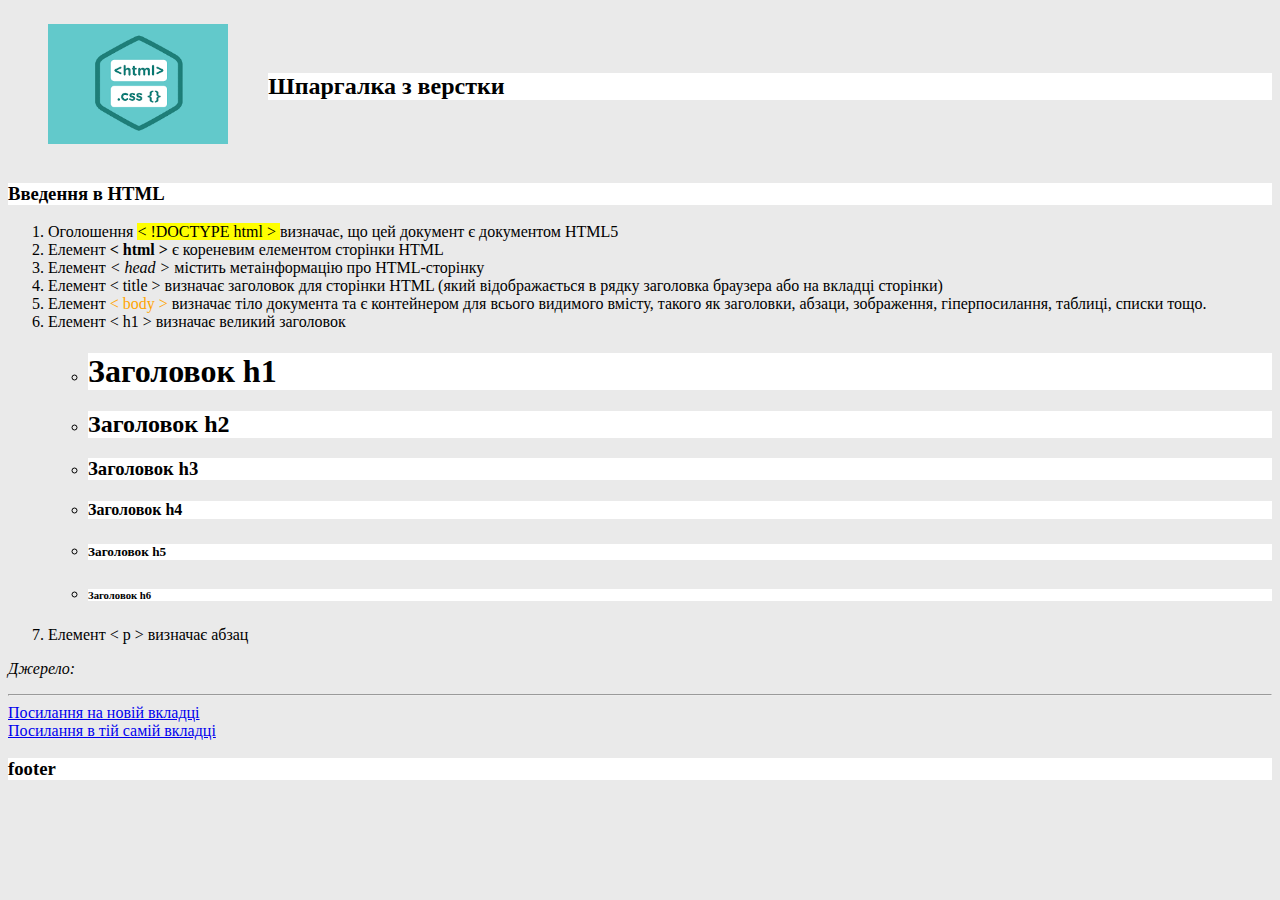
==== lesson_2/index.html @ 4aec9b38 "Add files via upload" ====
<!DOCTYPE html>
<html lang="uk">

<head>
	<meta charset="UTF-8">
	<meta name="viewport" content="width=device-width, initial-scale=1.0">
	<title>Сourse of html-css</title>
	<link rel="stylesheet" href="css/style.css">
</head>

<body>
	<wrapper>
		<header>
			<div class="header__body">
				<figure>
					<img src="img/img.png" alt="logo">
				</figure>
				<h2 class="header__title"><strong>Шпаргалка з верстки</strong></h2>
			</div>
		</header>
		<main>
			<h3>Введення в HTML</h3>
			<ol>
				<li>Оголошення <mark> &lt !DOCTYPE html &gt </mark> визначає, що цей документ є документом HTML5
				</li>
				<li>Елемент <b>&lt html &gt</b> є кореневим елементом сторінки HTML</li>
				<li>Елемент <i>&lt head &gt</i> містить метаінформацію про HTML-сторінку
				</li>
				<li>Елемент &lt title &gt визначає заголовок для сторінки HTML (який відображається в рядку заголовка
					браузера або
					на вкладці
					сторінки)</li>
				<li>Елемент <span>&lt body &gt</span> визначає тіло документа та є контейнером для всього видимого вмісту,
					такого як заголовки,
					абзаци, зображення, гіперпосилання, таблиці, списки тощо.
				</li>
				<li>Елемент &lt h1 &gt визначає великий заголовок</li>
				<ul>
					<li>
						<h1>Заголовок h1</h1>
					</li>
					<li>
						<h2>Заголовок h2</h2>
					</li>
					<li>
						<h3>Заголовок h3</h3>
					</li>
					<li>
						<h4>Заголовок h4</h4>
					</li>
					<li>
						<h5>Заголовок h5</h5>
					</li>
					<li>
						<h6>Заголовок h6</h6>
					</li>
				</ul>
				<li>Елемент &lt p &gt визначає абзац</li>
			</ol>

			<p><i>Джерело:</i></p>
			<hr>
			<a href="https://www.w3schools.com/html/html_basic.asp" target="_blank">Посилання на новій вкладці</a>
			<br>
			<a href="https://www.w3schools.com/html/html_basic.asp" target="_parent">Посилання в тій самій вкладці</a>

		</main>
		<footer>
			<h3>footer</h3>
		</footer>
	</wrapper>

</body>

</html>
---- lesson_2/css/style.css ----
body {
   background: #eaeaea;
}

span {
   color: orange;
}

h1,
h2,
h3,
h4,
h5,
h6 {
   background-color: #ffffff;
}

img {
   display: inline-block;
   /* float: left; */
   height: 120px;
}

.header__body {
   display: flex;
}

.header__title {
   width: 100%;
   align-self: center;
}
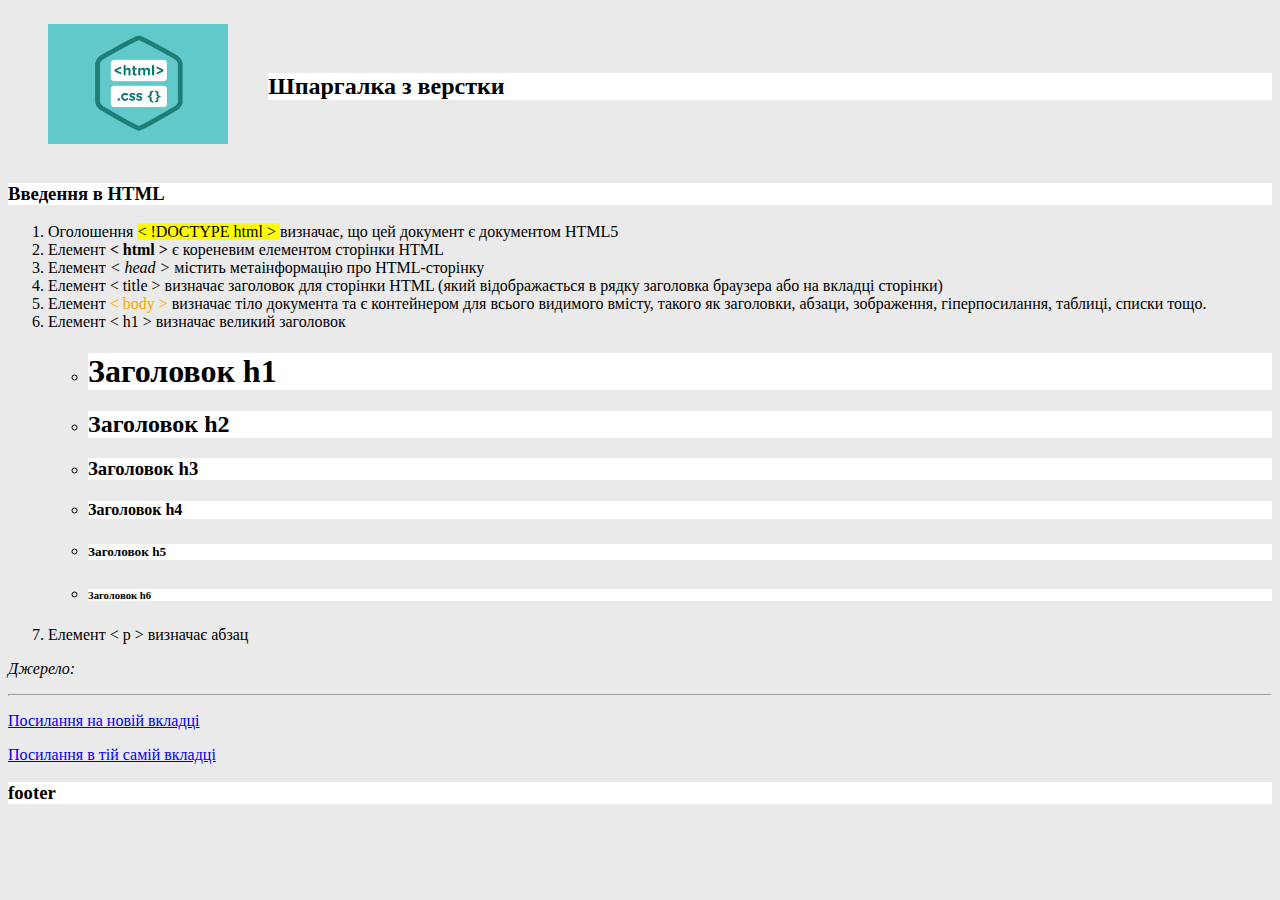
==== commit 47fca057: "Add files via upload" ====
--- a/lesson_2/index.html
+++ b/lesson_2/index.html
@@ -60,9 +60,10 @@
 
 			<p><i>Джерело:</i></p>
 			<hr>
-			<a href="https://www.w3schools.com/html/html_basic.asp" target="_blank">Посилання на новій вкладці</a>
-			<br>
-			<a href="https://www.w3schools.com/html/html_basic.asp" target="_parent">Посилання в тій самій вкладці</a>
+
+			<p><a href="https://www.w3schools.com/html/html_basic.asp" target="_blank">Посилання на новій вкладці</a></p>
+			<p><a href="https://www.w3schools.com/html/html_basic.asp" target="_parent">Посилання в тій самій вкладці</a>
+			</p>
 
 		</main>
 		<footer>
